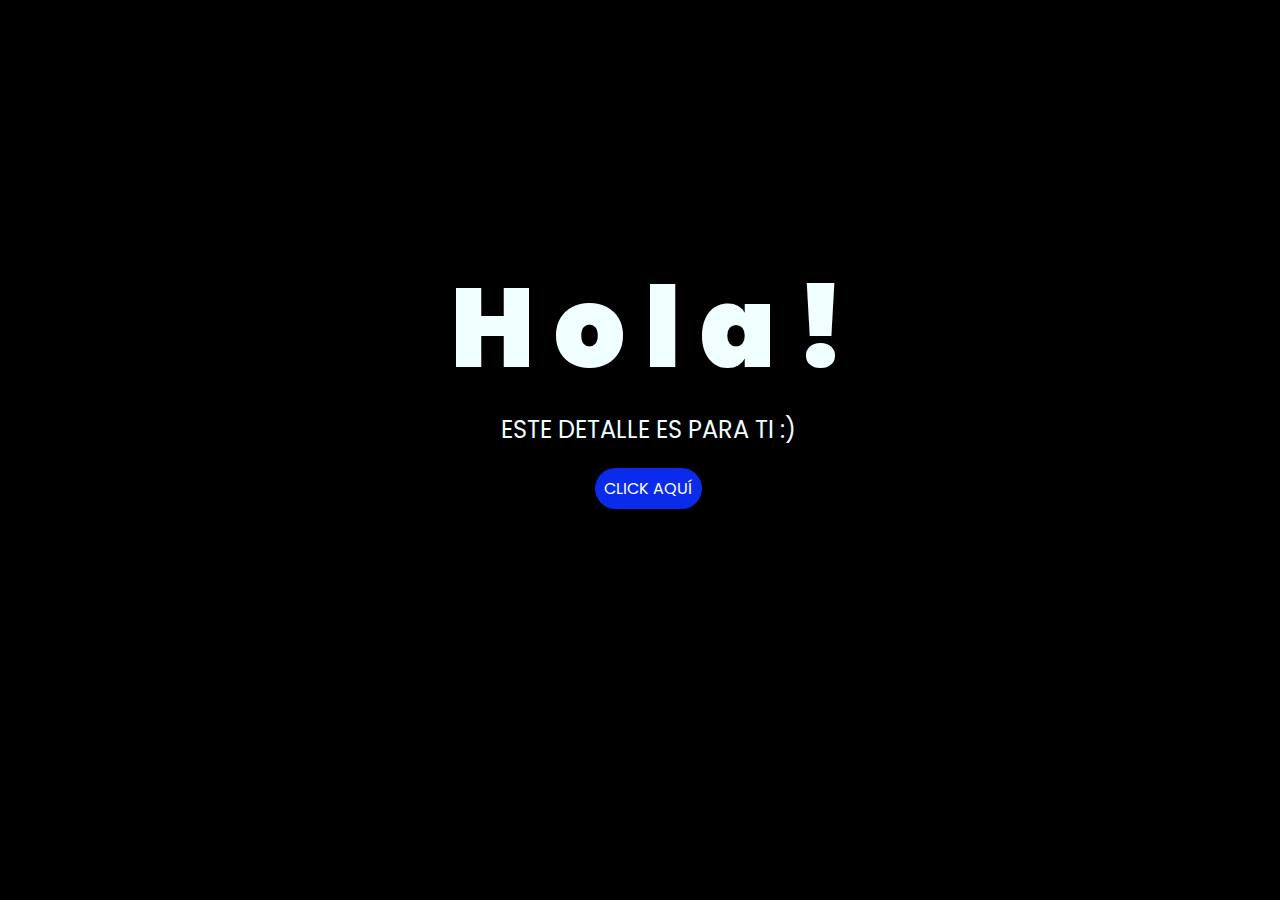
==== index.html @ 9e8dd0c5 "Empezando" ====
<!DOCTYPE html>
<html lang="es">

<head>
    <meta charset="UTF-8">
    <meta http-equiv="X-UA-Compatible" content="IE=edge">
    <meta name="viewport" content="width=device-width, initial-scale=1.0">
    <link rel="stylesheet" href="css/style.css">
    <link rel="icon" href="img/flowers.png" type="image/x-icon">
    <title>Flowers</title>
</head>

<body>
    <div class="greetings">
        <span>H</span>
        <span>o</span>
        <span>l</span>
        <span>a</span>
        <span>!</span>
    </div>
    <div class="description">
        <span>ESTE DETALLE ES PARA TI :)</span>
    </div>
    <div class="button">
        <button class="botones">
            <a href="flower.html" style="color: #fff;">CLICK AQUÍ</a>
        </button>
    </div>

</body>

</html>
---- css/style.css ----
@import url('https://fonts.googleapis.com/css2?family=Poppins:ital,wght@0,500;1,900&display=swap');
*{
    font-family: 'Poppins',cursive;
}
body{
    color: azure;
    width: 100%;
    height: 82vh;
    display: flex;
    flex-direction: column;
    align-items: center;
    justify-content: center;
    background-color: black;
    /* padding-top: -30; */
}

.botones{
    padding: 9px;
    border-radius: 80px;
    background-color: transparent;
    border: none;
}

.botones a{
    background-color: #0a2be9;
    padding: 9px;
    border-radius: 80px;
    -webkit-border-radius: 80px;
    -moz-border-radius: 80px;
    -ms-border-radius: 80px;
    -o-border-radius: 80px;

}

.botones a:focus{
    background-color: rgb(50, 194, 194);
}

.greetings{
    font-size: 7rem;
    font-weight: 900;
}
.greetings > span{
    animation: glow 2.5s ease-in-out infinite;
}
@keyframes glow{
    0%, 100%{
        color: #fff;
        text-shadow: 0 0 12px #39c6d6, 0 0 50px #39c6d6, 0 0 100px #39c6d6;
    }
    10%, 90%{
        color: #111;
        text-shadow: none;
    }
}
.greetings > span:nth-child(2){
    animation-delay: .2s ;
}
.greetings > span:nth-child(3){
    animation-delay: .4s ;
}
.greetings > span:nth-child(4){
    animation-delay: .6s;
}
.greetings > span:nth-child(5){
    animation-delay: .8s;
}
.greetings > span:nth-child(6){
    animation-delay: 1s;
}

.description{
    font-size: 1.5rem;
    margin-bottom: 20px;
}

.button a{
    text-decoration: none;
    font-size: 1rem;
    color: #111;
}

@media screen and (max-width:574px){
    .greetings{
        display: block;
        font-size: 4rem;
        font-weight: 800;
        text-align: center;
    }
    .description{
        font-size: 2rem;
    }
    
    .button a{
        font-size: 1rem;
    }
}
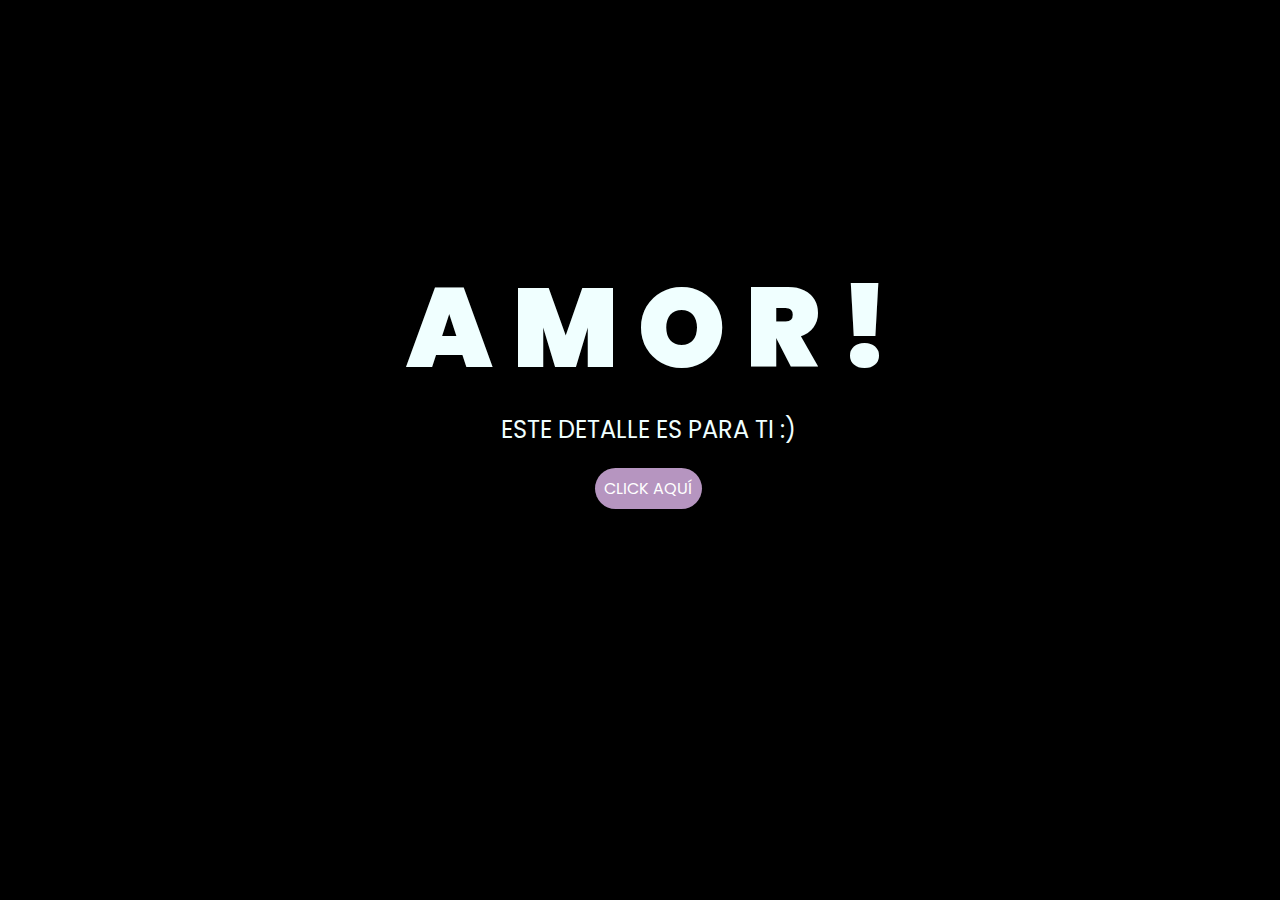
==== commit f9886a39: "Añadiendo parte 2" ====
--- a/index.html
+++ b/index.html
@@ -12,10 +12,10 @@
 
 <body>
     <div class="greetings">
-        <span>H</span>
-        <span>o</span>
-        <span>l</span>
-        <span>a</span>
+        <span>A</span>
+        <span>M</span>
+        <span>O</span>
+        <span>R</span>
         <span>!</span>
     </div>
     <div class="description">
@@ -23,7 +23,7 @@
     </div>
     <div class="button">
         <button class="botones">
-            <a href="flower.html" style="color: #fff;">CLICK AQUÍ</a>
+            <a href="flores.html" style="color: #fff;">CLICK AQUÍ</a>
         </button>
     </div>
 
--- a/css/style.css
+++ b/css/style.css
@@ -2,6 +2,7 @@
 *{
     font-family: 'Poppins',cursive;
 }
+
 body{
     color: azure;
     width: 100%;
@@ -11,7 +12,6 @@
     align-items: center;
     justify-content: center;
     background-color: black;
-    /* padding-top: -30; */
 }
 
 .botones{
@@ -22,7 +22,7 @@
 }
 
 .botones a{
-    background-color: #0a2be9;
+    background-color: #B695C0;
     padding: 9px;
     border-radius: 80px;
     -webkit-border-radius: 80px;
@@ -33,7 +33,7 @@
 }
 
 .botones a:focus{
-    background-color: rgb(50, 194, 194);
+    background-color: rgb(194, 50, 146);
 }
 
 .greetings{
@@ -46,7 +46,7 @@
 @keyframes glow{
     0%, 100%{
         color: #fff;
-        text-shadow: 0 0 12px #39c6d6, 0 0 50px #39c6d6, 0 0 100px #39c6d6;
+        text-shadow: 0 0 12px #B695C0, 0 0 50px #B695C0, 0 0 100px #B695C0;
     }
     10%, 90%{
         color: #111;
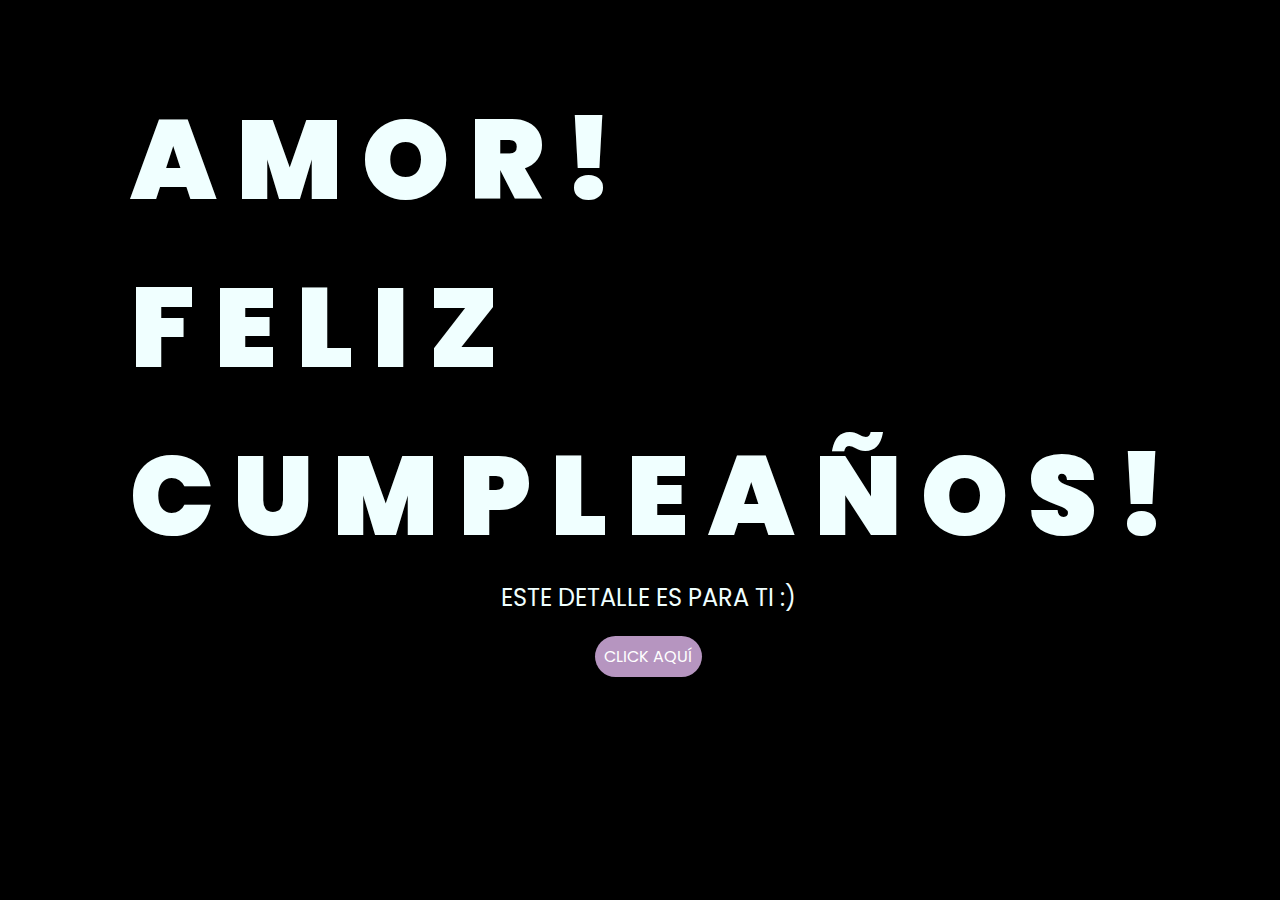
==== commit 9295ad6e: "actualizando" ====
--- a/index.html
+++ b/index.html
@@ -11,13 +11,31 @@
 </head>
 
 <body>
+
     <div class="greetings">
         <span>A</span>
         <span>M</span>
         <span>O</span>
         <span>R</span>
+        <span>!</span><br>
+        <span>F</span>
+        <span>E</span>
+        <span>L</span>
+        <span>I</span>
+        <span>Z</span><br>
+        <span>C</span>
+        <span>U</span>
+        <span>M</span>
+        <span>P</span>
+        <span>L</span>
+        <span>E</span>
+        <span>A</span>
+        <span>Ñ</span>
+        <span>O</span>
+        <span>S</span>
         <span>!</span>
     </div>
+
     <div class="description">
         <span>ESTE DETALLE ES PARA TI :)</span>
     </div>
--- a/css/style.css
+++ b/css/style.css
@@ -2,7 +2,6 @@
 *{
     font-family: 'Poppins',cursive;
 }
-
 body{
     color: azure;
     width: 100%;
@@ -12,6 +11,7 @@
     align-items: center;
     justify-content: center;
     background-color: black;
+    /* padding-top: -30; */
 }
 
 .botones{
@@ -33,16 +33,20 @@
 }
 
 .botones a:focus{
-    background-color: rgb(194, 50, 146);
+    background-color: rgb(50, 194, 194);
 }
 
 .greetings{
     font-size: 7rem;
     font-weight: 900;
 }
-.greetings > span{
+
+.greetings > span {
     animation: glow 2.5s ease-in-out infinite;
+    display: inline-block;
 }
+
+
 @keyframes glow{
     0%, 100%{
         color: #fff;
@@ -53,21 +57,27 @@
         text-shadow: none;
     }
 }
-.greetings > span:nth-child(2){
-    animation-delay: .2s ;
-}
-.greetings > span:nth-child(3){
-    animation-delay: .4s ;
-}
-.greetings > span:nth-child(4){
-    animation-delay: .6s;
-}
-.greetings > span:nth-child(5){
-    animation-delay: .8s;
-}
-.greetings > span:nth-child(6){
-    animation-delay: 1s;
-}
+
+.greetings > span:nth-child(1) { animation-delay: 0s; }
+.greetings > span:nth-child(2) { animation-delay: 0.2s; }
+.greetings > span:nth-child(3) { animation-delay: 0.4s; }
+.greetings > span:nth-child(4) { animation-delay: 0.6s; }
+.greetings > span:nth-child(5) { animation-delay: 0.8s; }
+.greetings > span:nth-child(7) { animation-delay: 1s; }
+.greetings > span:nth-child(8) { animation-delay: 1.2s; }
+.greetings > span:nth-child(9) { animation-delay: 1.4s; }
+.greetings > span:nth-child(10) { animation-delay: 1.6s; }
+.greetings > span:nth-child(11) { animation-delay: 1.8s; }
+.greetings > span:nth-child(13) { animation-delay: 2s; }
+.greetings > span:nth-child(14) { animation-delay: 2.2s; }
+.greetings > span:nth-child(15) { animation-delay: 2.4s; }
+.greetings > span:nth-child(16) { animation-delay: 2.6s; }
+.greetings > span:nth-child(17) { animation-delay: 2.8s; }
+.greetings > span:nth-child(18) { animation-delay: 3s; }
+.greetings > span:nth-child(19) { animation-delay: 3.2s; }
+.greetings > span:nth-child(20) { animation-delay: 3.4s; }
+.greetings > span:nth-child(21) { animation-delay: 3.6s; }
+.greetings > span:nth-child(22) { animation-delay: 3.8s; }
 
 .description{
     font-size: 1.5rem;
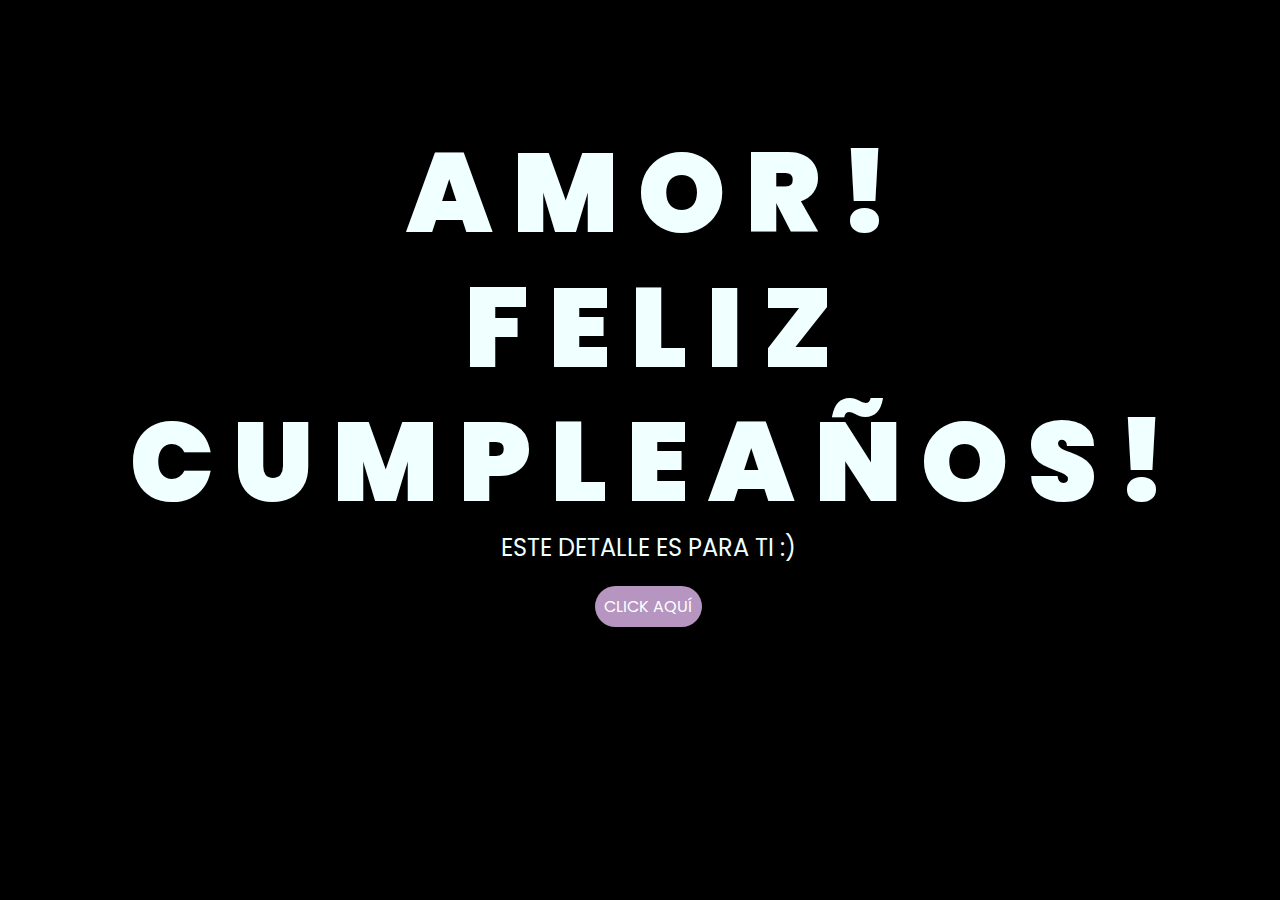
==== commit f557744e: "Agregando" ====
--- a/index.html
+++ b/index.html
@@ -6,8 +6,8 @@
     <meta http-equiv="X-UA-Compatible" content="IE=edge">
     <meta name="viewport" content="width=device-width, initial-scale=1.0">
     <link rel="stylesheet" href="css/style.css">
-    <link rel="icon" href="img/flowers.png" type="image/x-icon">
-    <title>Flowers</title>
+    <link rel="icon" href="img/icon.png" type="image/x-icon">
+    <title>Sorpresa</title>
 </head>
 
 <body>
--- a/css/style.css
+++ b/css/style.css
@@ -39,13 +39,13 @@
 .greetings{
     font-size: 7rem;
     font-weight: 900;
+    text-align: center;
+    line-height: 1.2;
 }
-
-.greetings > span {
+.greetings > span{
     animation: glow 2.5s ease-in-out infinite;
     display: inline-block;
 }
-
 
 @keyframes glow{
     0%, 100%{
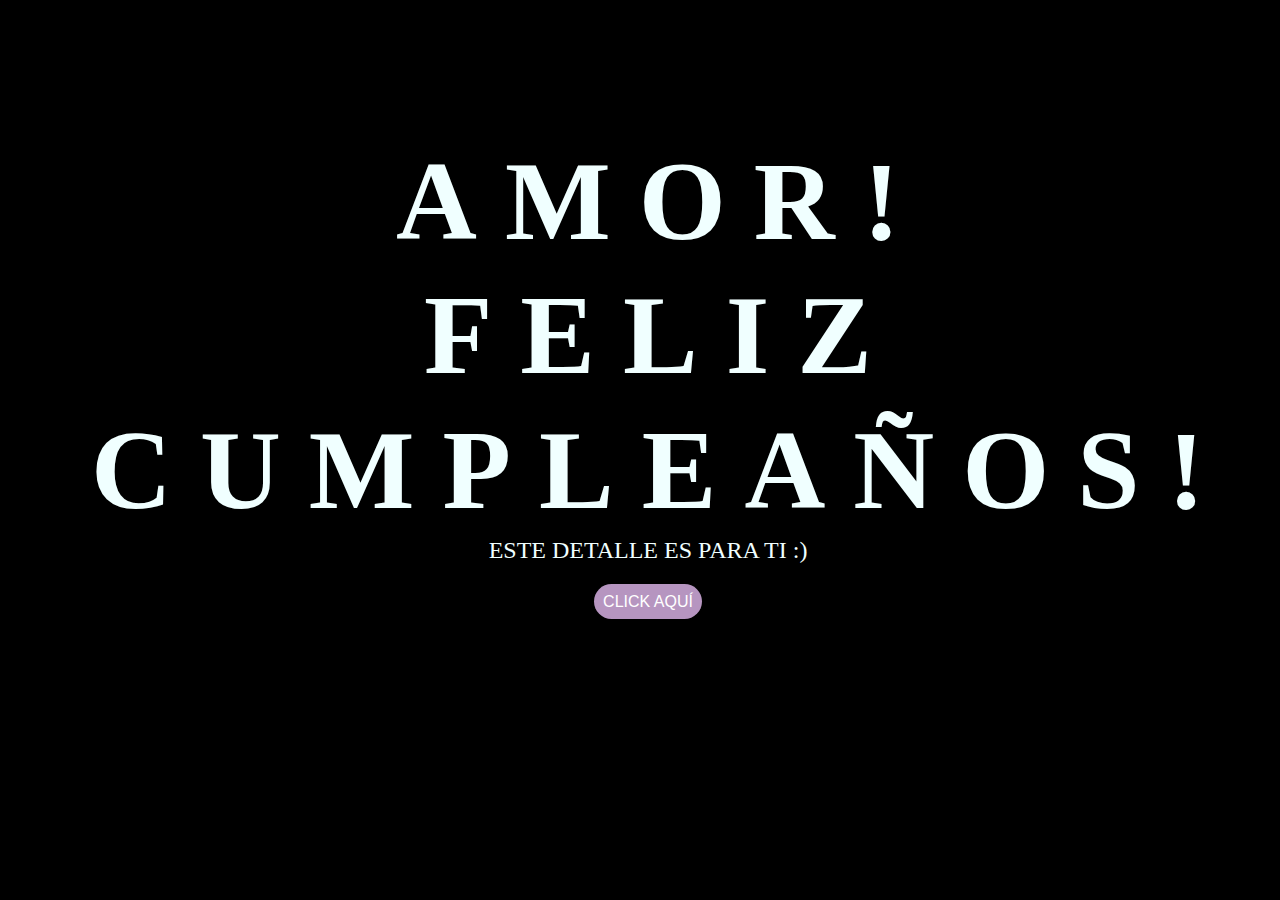
==== commit 06d8cf7e: "Agregando musica" ====
--- a/index.html
+++ b/index.html
@@ -8,6 +8,9 @@
     <link rel="stylesheet" href="css/style.css">
     <link rel="icon" href="img/icon.png" type="image/x-icon">
     <title>Sorpresa</title>
+    <link rel="preconnect" href="https://fonts.googleapis.com">
+    <link rel="preconnect" href="https://fonts.gstatic.com" crossorigin>
+    <link href="https://fonts.googleapis.com/css2?family=Marck+Script&display=swap" rel="stylesheet">
 </head>
 
 <body>
--- a/css/style.css
+++ b/css/style.css
@@ -1,7 +1,5 @@
-@import url('https://fonts.googleapis.com/css2?family=Poppins:ital,wght@0,500;1,900&display=swap');
-*{
-    font-family: 'Poppins',cursive;
-}
+
+
 body{
     color: azure;
     width: 100%;
